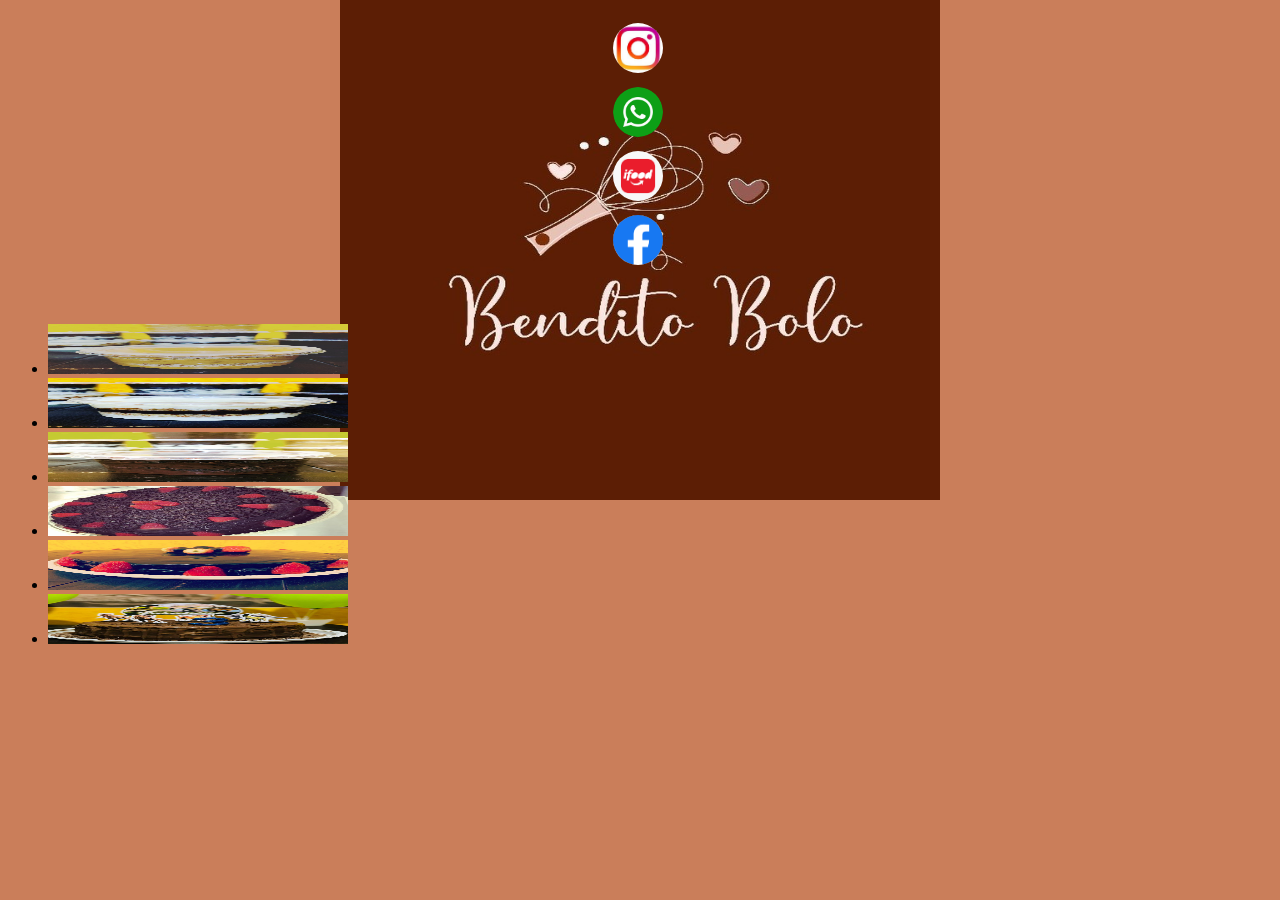
==== index.html @ cb16f510 "Update index.html" ====
<!DOCTYPE html>
<html lang="pt-br">  
  
    <head>
    <meta charset="utf-8"/>
        <meta name="author" content="Andre Moraes"/>
        <meta name="copyright" content="AndreSoftwares"/>
        <meta name="description" content="Bendito Bolo os melhores bolos de pote !"/>          
        <title> Bendito Bolo </title>         
            <link rel="stylesheet" type="text/css" href="TesteCSS.css" />      
    </head>
       
    <body> 

<nav>
   <ul id="social">
       
     <li> <a href= "https://www.instagram.com/benditobolo5/ " title="Instagran" target="_blank"> <img id="icon" src="icons/insta.jpg"></a></li>
     <li> <a href= "https://wa.me/5511985093012" title="Whatsapp" target="_blank"> <img id="icon" src="icons/whatsapp-.jpg"></a></li>
     <li> <a href= "https://www.ifood.com.br/delivery/sao-paulo-sp/bendito-bolo-parque-guaianazes/6eda744f-8885-474f-8781-26b6f1b94116?UTM_Medium=share" title="ifood" target="_blank"> <img id="icon" src="icons/ifood.png"></a></li>
     <li> <a href= "https://www.facebook.com/mariana.moraes.140" title="Facebook" target="_blank"> <img id="icon" src="icons/face.png"></a></li>
   </ul> 

</nav>       
    <h1>   </h1>
              
  <ul>  
    
      <li> <img src="Imagens/bolos1 (1).jpg" width="300" height="50" alt="foto bolo de chocolate">
      <li><img src="Imagens/bolos1 (2).jpg" width="300" height="50" alt="foto bolo de chocolate">
      <li><img src="Imagens/bolos1 (3).jpg" width="300" height="50" alt="foto bolo de chocolate">
      <li><img src="Imagens/bolos1 (4).jpg" width="300" height="50" alt="foto bolo de chocolate">
      <li><img src="Imagens/bolos1 (5).jpg" width="300" height="50" alt="foto bolo de chocolate">
      <li><img src="Imagens/bolos1 (6).jpg" width="300" height="50" alt="foto bolo de chocolate">
  
  </ul> 
     


 
      
    
    </body>  
    
</html>
---- TesteCSS.css ----
body { 
       background-image: url(bolo.jpg); background-position: center top;background-repeat: no-repeat; background-size: 600px 500px ;background-color: rgb(202, 126, 90)
      
    }

  #social  { 
            margin: 0px; padding: 0px; list-style: none; position: relative ; top: 10px ; left: 600px;
           }

 #social ul  {
            display: inline; 
          }


h1   {
      font-family: sans-serif; font-size: 90px; font-style: oblique; color: rgb(242, 246, 248) ;position: relative; left: 300px; top: -80px;
      }



#icon { border-radius: 50%; padding: 5px;}

#icon {
   width: 70px;
   height: 70px;
   width: 50px;
   height: 50px;
   transition: width 1s, height 1s; /* propriedade transition informando que será alterada a largura e altura  com tempos diferentes*/   
 }
/* elemento img com o estado hover - mouse sobre - que ativará a transição até 600px  de largura e 300px de altura*/ 
#icon:hover
   {  
   width: 150px;
   height: 150px;
   }
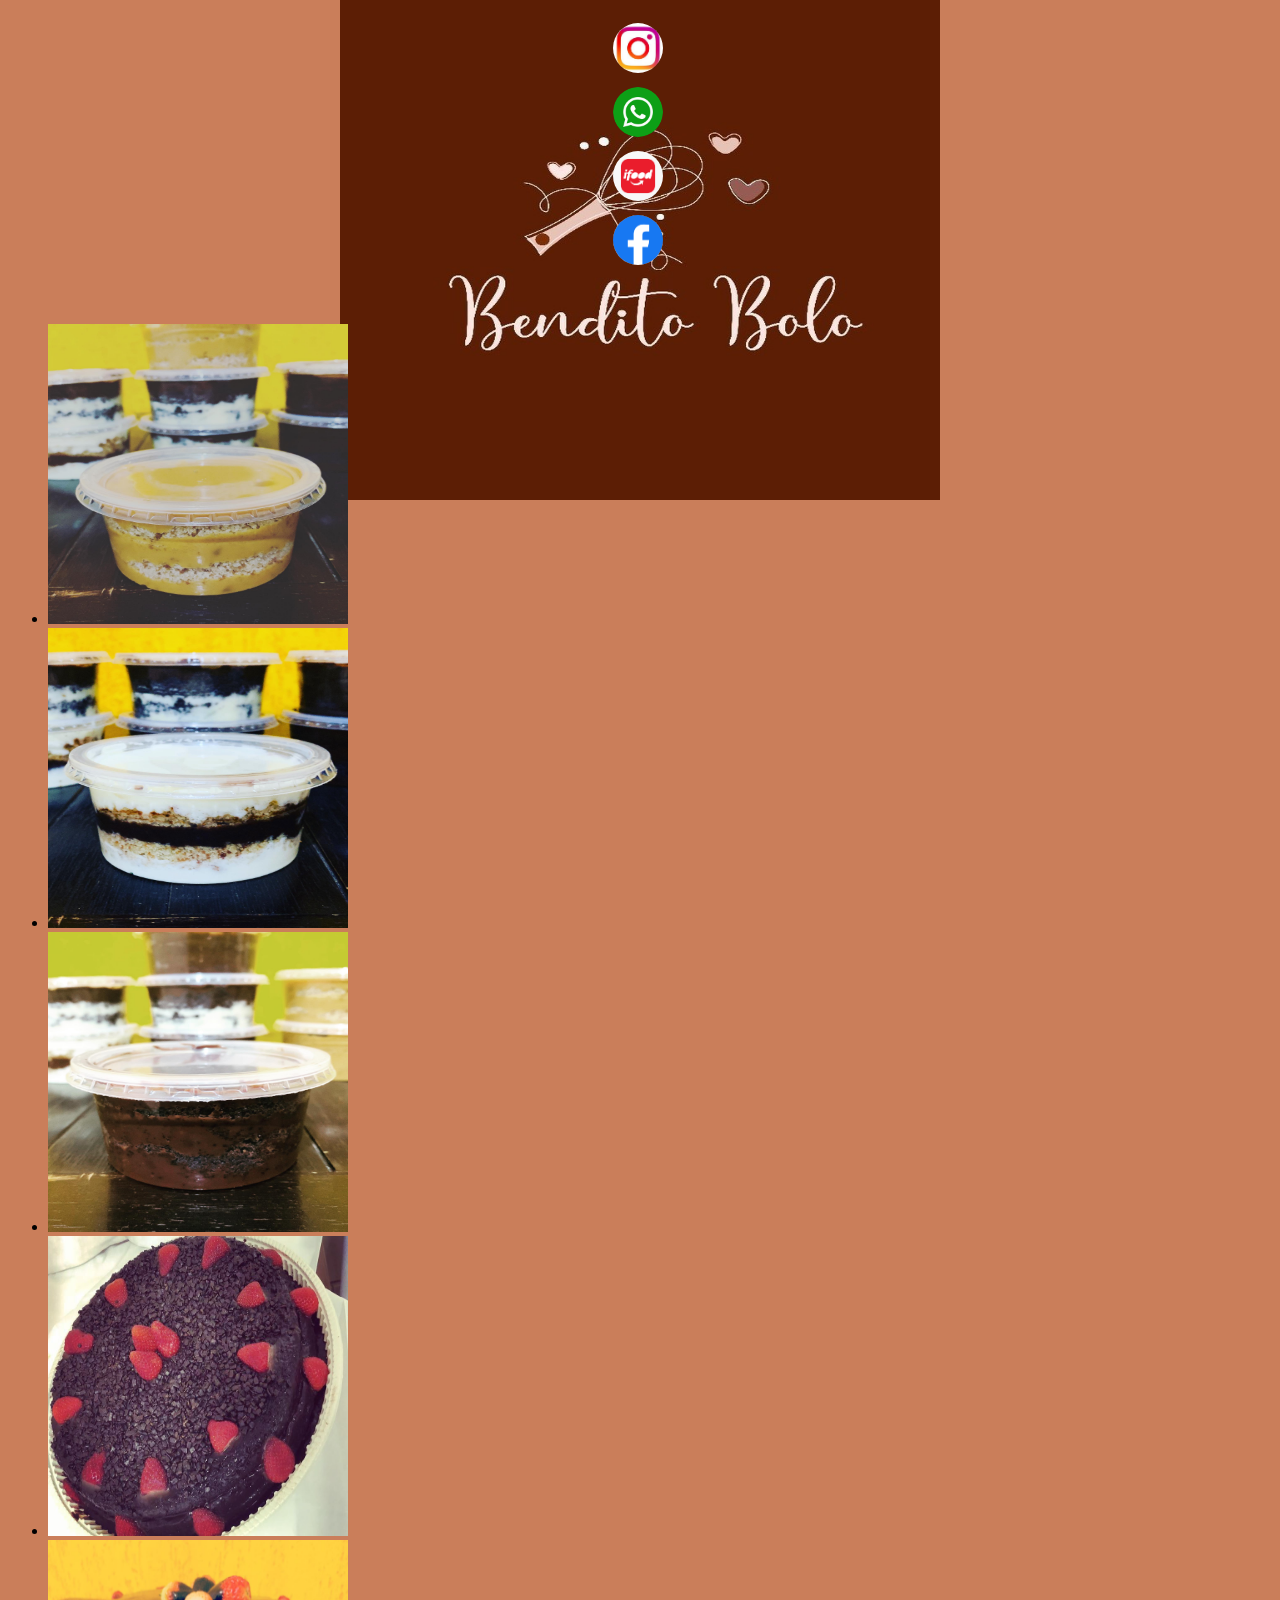
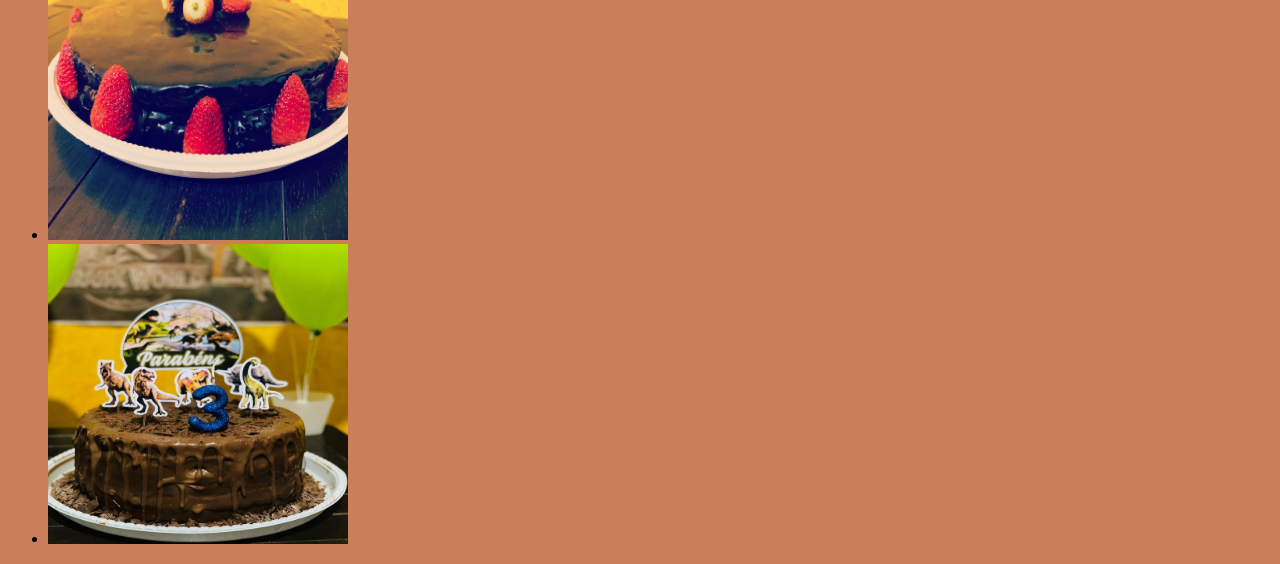
==== commit ccf82f1b: "Update index.html" ====
--- a/index.html
+++ b/index.html
@@ -26,12 +26,12 @@
               
   <ul>  
     
-      <li> <img src="Imagens/bolos1 (1).jpg" width="300" height="50" alt="foto bolo de chocolate">
-      <li><img src="Imagens/bolos1 (2).jpg" width="300" height="50" alt="foto bolo de chocolate">
-      <li><img src="Imagens/bolos1 (3).jpg" width="300" height="50" alt="foto bolo de chocolate">
-      <li><img src="Imagens/bolos1 (4).jpg" width="300" height="50" alt="foto bolo de chocolate">
-      <li><img src="Imagens/bolos1 (5).jpg" width="300" height="50" alt="foto bolo de chocolate">
-      <li><img src="Imagens/bolos1 (6).jpg" width="300" height="50" alt="foto bolo de chocolate">
+      <li> <img src="Imagens/bolos1 (1).jpg" width="300" height="300" alt="foto bolo de chocolate">
+      <li> <img src="Imagens/bolos1 (2).jpg" width="300" height="300" alt="foto bolo de chocolate">
+      <li> <img src="Imagens/bolos1 (3).jpg" width="300" height="300" alt="foto bolo de chocolate">
+      <li> <img src="Imagens/bolos1 (4).jpg" width="300" height="300" alt="foto bolo de chocolate">
+      <li> <img src="Imagens/bolos1 (5).jpg" width="300" height="300" alt="foto bolo de chocolate">
+      <li> <img src="Imagens/bolos1 (6).jpg" width="300" height="300" alt="foto bolo de chocolate">
   
   </ul> 
      
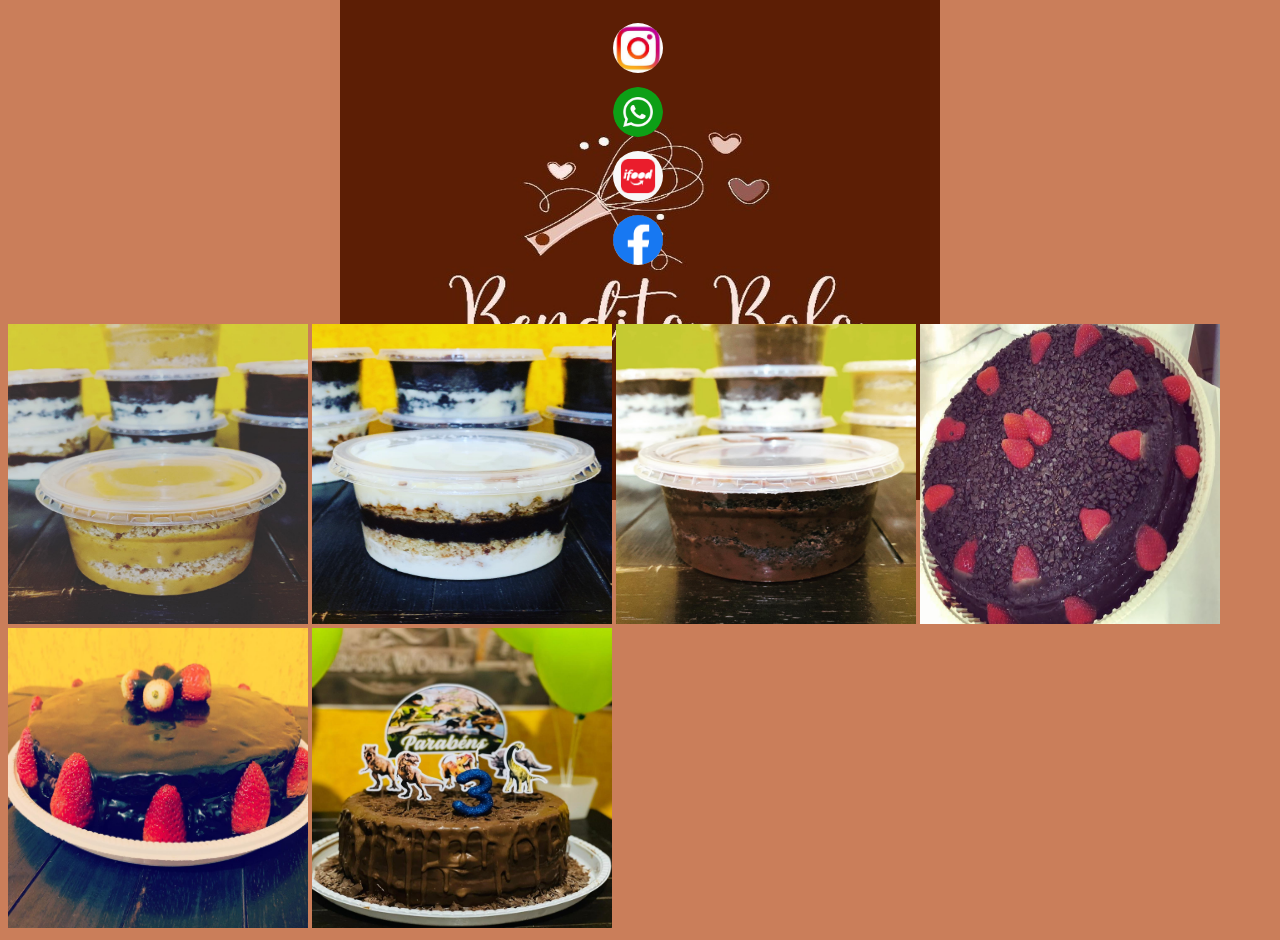
==== commit 584d4dc5: "Update index.html" ====
--- a/index.html
+++ b/index.html
@@ -24,16 +24,18 @@
 </nav>       
     <h1>   </h1>
               
-  <ul>  
+
+      
+ <div class="center">
     
-      <li> <img src="Imagens/bolos1 (1).jpg" width="300" height="300" alt="foto bolo de chocolate">
-      <li> <img src="Imagens/bolos1 (2).jpg" width="300" height="300" alt="foto bolo de chocolate">
-      <li> <img src="Imagens/bolos1 (3).jpg" width="300" height="300" alt="foto bolo de chocolate">
-      <li> <img src="Imagens/bolos1 (4).jpg" width="300" height="300" alt="foto bolo de chocolate">
-      <li> <img src="Imagens/bolos1 (5).jpg" width="300" height="300" alt="foto bolo de chocolate">
-      <li> <img src="Imagens/bolos1 (6).jpg" width="300" height="300" alt="foto bolo de chocolate">
+     <img src="Imagens/bolos1 (1).jpg" width="300" height="300" alt="foto bolo de chocolate">
+      <img src="Imagens/bolos1 (2).jpg" width="300" height="300" alt="foto bolo de chocolate">
+      <img src="Imagens/bolos1 (3).jpg" width="300" height="300" alt="foto bolo de chocolate">
+      <img src="Imagens/bolos1 (4).jpg" width="300" height="300" alt="foto bolo de chocolate">
+     <img src="Imagens/bolos1 (5).jpg" width="300" height="300" alt="foto bolo de chocolate">
+      <img src="Imagens/bolos1 (6).jpg" width="300" height="300" alt="foto bolo de chocolate">
   
-  </ul> 
+</div>
      
 
 
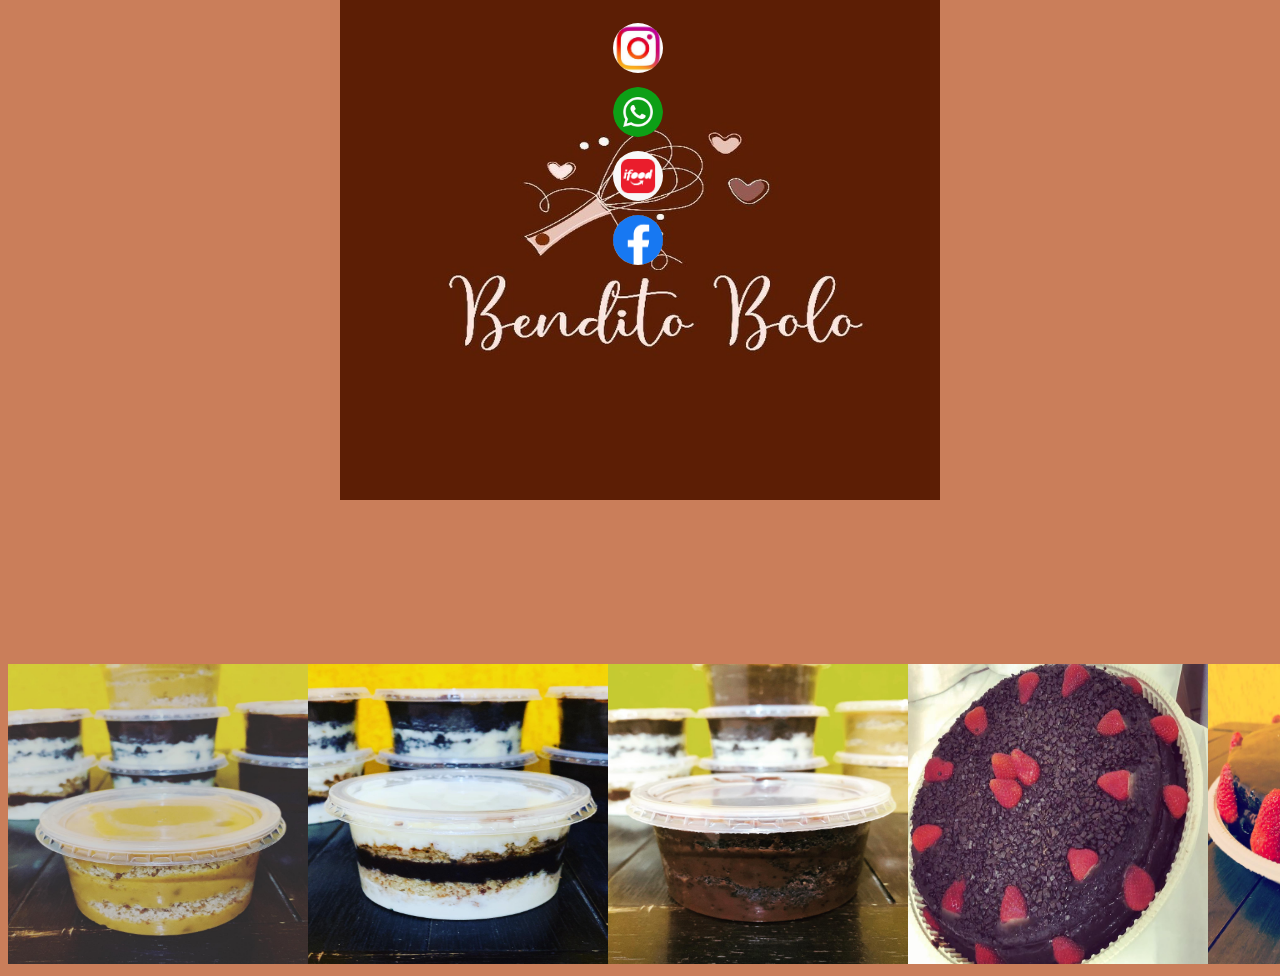
==== commit 5edfe441: "Update index.html" ====
--- a/index.html
+++ b/index.html
@@ -28,12 +28,12 @@
       
  <div class="center">
     
-     <img src="Imagens/bolos1 (1).jpg" width="300" height="300" alt="foto bolo de chocolate">
-      <img src="Imagens/bolos1 (2).jpg" width="300" height="300" alt="foto bolo de chocolate">
-      <img src="Imagens/bolos1 (3).jpg" width="300" height="300" alt="foto bolo de chocolate">
-      <img src="Imagens/bolos1 (4).jpg" width="300" height="300" alt="foto bolo de chocolate">
-     <img src="Imagens/bolos1 (5).jpg" width="300" height="300" alt="foto bolo de chocolate">
-      <img src="Imagens/bolos1 (6).jpg" width="300" height="300" alt="foto bolo de chocolate">
+<div class="column">     <img src="Imagens/bolos1 (1).jpg" width="300" height="300" alt="foto bolo de chocolate"> </div>
+<div class="column">      <img src="Imagens/bolos1 (2).jpg" width="300" height="300" alt="foto bolo de chocolate"> </div>
+<div class="column">      <img src="Imagens/bolos1 (3).jpg" width="300" height="300" alt="foto bolo de chocolate"> </div>
+<div class="column">      <img src="Imagens/bolos1 (4).jpg" width="300" height="300" alt="foto bolo de chocolate"> </div>
+<div class="column">     <img src="Imagens/bolos1 (5).jpg" width="300" height="300" alt="foto bolo de chocolate"> </div>
+<div class="column">      <img src="Imagens/bolos1 (6).jpg" width="300" height="300" alt="foto bolo de chocolate"> </div>
   
 </div>
      
--- a/TesteCSS.css
+++ b/TesteCSS.css
@@ -16,6 +16,13 @@
       font-family: sans-serif; font-size: 90px; font-style: oblique; color: rgb(242, 246, 248) ;position: relative; left: 300px; top: -80px;
       }
 
+.center
+    {
+        display: flex;
+        justify-content: space-between;
+        margin-top: 400px;
+       
+    }
 
 
 #icon { border-radius: 50%; padding: 5px;}
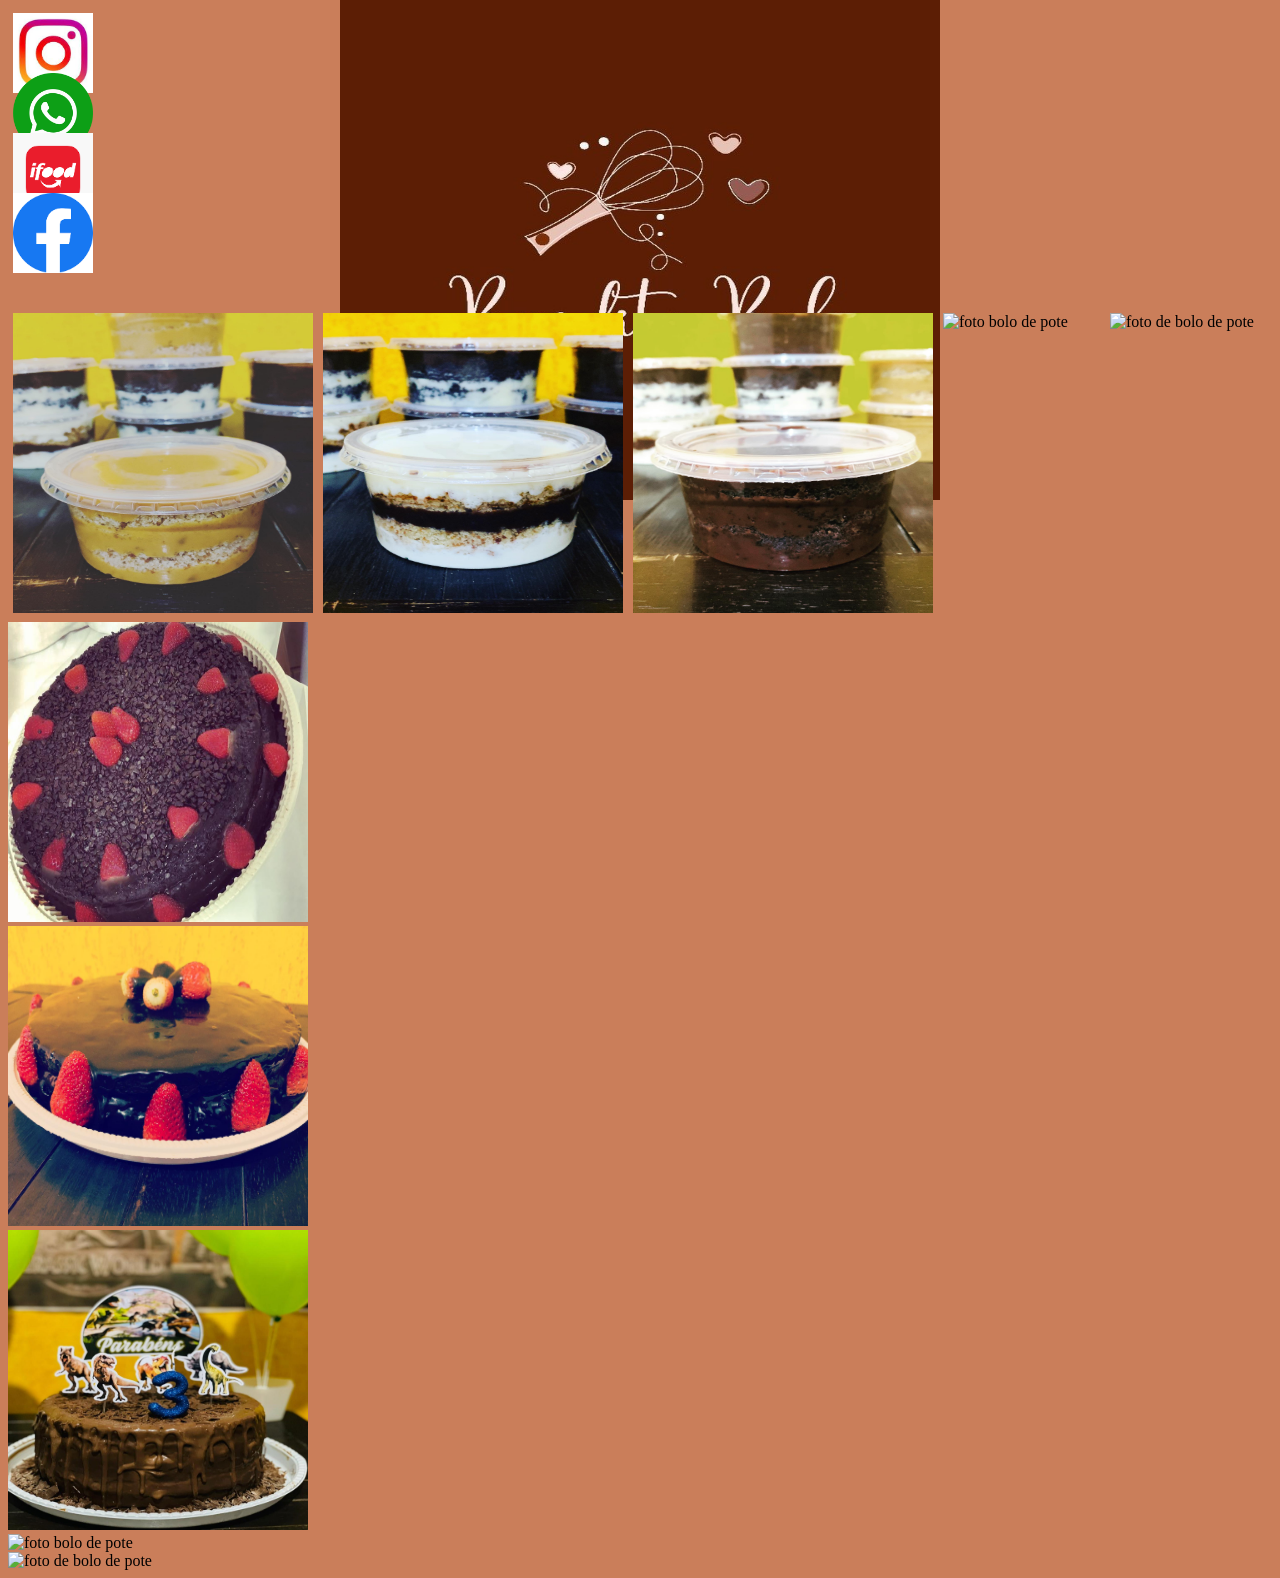
==== commit ce55e2a8: "Update index.html" ====
--- a/index.html
+++ b/index.html
@@ -13,28 +13,38 @@
     <body> 
 
 <nav>
-   <ul id="social">
+    <div class="social">
        
-     <li> <a href= "https://www.instagram.com/benditobolo5/ " title="Instagran" target="_blank"> <img id="icon" src="icons/insta.jpg"></a></li>
-     <li> <a href= "https://wa.me/5511985093012" title="Whatsapp" target="_blank"> <img id="icon" src="icons/whatsapp-.jpg"></a></li>
-     <li> <a href= "https://www.ifood.com.br/delivery/sao-paulo-sp/bendito-bolo-parque-guaianazes/6eda744f-8885-474f-8781-26b6f1b94116?UTM_Medium=share" title="ifood" target="_blank"> <img id="icon" src="icons/ifood.png"></a></li>
-     <li> <a href= "https://www.facebook.com/mariana.moraes.140" title="Facebook" target="_blank"> <img id="icon" src="icons/face.png"></a></li>
-   </ul> 
+<a href= "https://www.instagram.com/benditobolo5/ " title="Instagran" target="_blank"> <div id="icon"><img src="icons/insta.jpg" width="80" height="80" > </div></a>
+  <a href= "https://wa.me/5511985093012" title="Whatsapp" target="_blank"><div id="icon"><img src="icons/whatsapp-.jpg" width="80" height="80"></div></a>
+   <a href= "https://www.ifood.com.br/delivery/sao-paulo-sp/bendito-bolo-parque-guaianazes/6eda744f-8885-474f-8781-26b6f1b94116?UTM_Medium=share" title="ifood" target="_blank"><div id="icon"> <img src="icons/ifood.png" width="80" height="80"></div></a>
+ <a href= "https://www.facebook.com/mariana.moraes.140" title="Facebook" target="_blank"><div id="icon"><img src="icons/face.png" width="80" height="80" ></div></a>
+   
+    </div>
+</nav> 
 
-</nav>       
+
     <h1>   </h1>
               
 
       
- <div class="center">
+<div class="center">
     
-<div class="column">     <img src="Imagens/bolos1 (1).jpg" width="300" height="300" alt="foto bolo de chocolate"> </div>
-<div class="column">      <img src="Imagens/bolos1 (2).jpg" width="300" height="300" alt="foto bolo de chocolate"> </div>
-<div class="column">      <img src="Imagens/bolos1 (3).jpg" width="300" height="300" alt="foto bolo de chocolate"> </div>
-<div class="column">      <img src="Imagens/bolos1 (4).jpg" width="300" height="300" alt="foto bolo de chocolate"> </div>
-<div class="column">     <img src="Imagens/bolos1 (5).jpg" width="300" height="300" alt="foto bolo de chocolate"> </div>
-<div class="column">      <img src="Imagens/bolos1 (6).jpg" width="300" height="300" alt="foto bolo de chocolate"> </div>
-  
+<div class="column"><img src="Imagens/bolos1 (1).jpg" width="300" height="300" alt="foto bolo de chocolate"> </div>
+<div class="column"><img src="Imagens/bolos1 (2).jpg" width="300" height="300" alt="foto bolo de chocolate"> </div>
+<div class="column"><img src="Imagens/bolos1 (3).jpg" width="300" height="300" alt="foto bolo de chocolate"> </div>
+<div class="column"><img src="Imagens/download (3).jpg" width="300" height="300" alt="foto bolo de pote"> </div>
+<div class="column"><img src="Imagens/download.jpg" width="300" height="300" alt="foto de bolo de pote"></div>
+
+
+</div>
+
+<div class="center1">
+<div class="column1"><img src="Imagens/bolos1 (4).jpg" width="300" height="300" alt="foto bolo de chocolate"> </div>
+<div class="column1"><img src="Imagens/bolos1 (5).jpg" width="300" height="300" alt="foto bolo de chocolate"> </div>
+<div class="column1"><img src="Imagens/bolos1 (6).jpg" width="300" height="300" alt="foto bolo de chocolate"> </div>
+ <div class="column1"><img src="Imagens/download (1).jpg" width="300" height="300"  alt="foto bolo de pote"> </div> 
+ <div class="column1"><img src="Imagens/download (2).jpg" width="300" height="300" alt="foto de bolo de pote"> </div>
 </div>
      
 
@@ -46,3 +56,4 @@
     
 </html>
     
+
--- a/TesteCSS.css
+++ b/TesteCSS.css
@@ -19,10 +19,13 @@
 .center
     {
         display: flex;
-        justify-content: space-between;
-        margin-top: 400px;
-       
-    }
+             
+           }
+.column {
+  flex: 33.33%;
+  padding: 5px;
+  justify-content: space-arround;
+}
 
 
 #icon { border-radius: 50%; padding: 5px;}
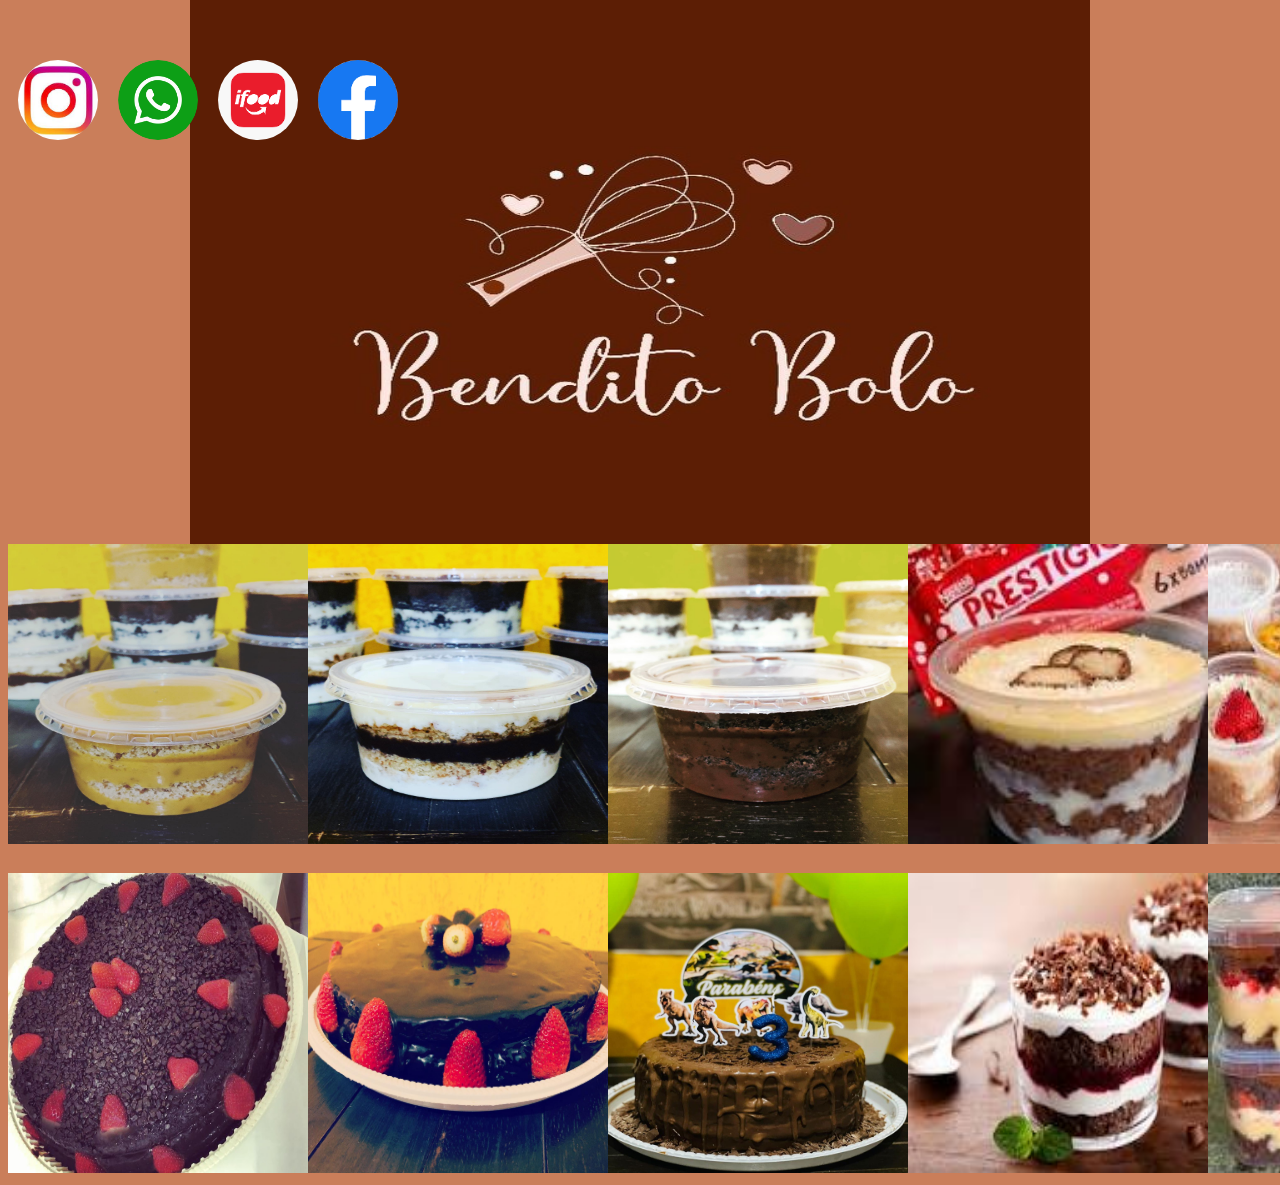
==== commit 64408853: "Update index.html" ====
--- a/index.html
+++ b/index.html
@@ -3,6 +3,7 @@
   
     <head>
     <meta charset="utf-8"/>
+        <meta name="viewport" content="width=device-width,initial-scale=1"/>
         <meta name="author" content="Andre Moraes"/>
         <meta name="copyright" content="AndreSoftwares"/>
         <meta name="description" content="Bendito Bolo os melhores bolos de pote !"/>          
--- a/TesteCSS.css
+++ b/TesteCSS.css
@@ -1,45 +1,53 @@
 body { 
-       background-image: url(bolo.jpg); background-position: center top;background-repeat: no-repeat; background-size: 600px 500px ;background-color: rgb(202, 126, 90)
-      
-    }
+    background-image: url(bolo.jpg); background-position: center top;background-repeat: no-repeat; background-size: 900px 600px ;background-color: rgb(202, 126, 90); 
+ 
+     
+ }
 
-  #social  { 
-            margin: 0px; padding: 0px; list-style: none; position: relative ; top: 10px ; left: 600px;
-           }
+.social  { 
+   display: flex;
+   margin-top: 50px;  
+       
+}
 
- #social ul  {
-            display: inline; 
-          }
+        
+     
 
 
 h1   {
-      font-family: sans-serif; font-size: 90px; font-style: oblique; color: rgb(242, 246, 248) ;position: relative; left: 300px; top: -80px;
-      }
+   font-family: sans-serif; font-size: 90px; font-style: oblique; color: rgb(242, 246, 248) ;position: relative; left: 300px; top: -80px;
+   }
 
 .center
-    {
-        display: flex;
-             
-           }
-.column {
-  flex: 33.33%;
-  padding: 5px;
-  justify-content: space-arround;
+ {
+    display: flex;
+    margin-top: 390px;      
+    justify-content: space-between;
+   
+        }
+
+.center1
+{
+    display: flex; 
+    margin-top: 25px;   
+    justify-content: space-between;
+                     
+               }        
+
+
+#icon img {  border-radius: 50px; padding: 10px;}
+
+.icon img {
+width: 70px;
+height: 70px;
+width: 50px;
+height: 50px;
+transition: width 1s, height 1s; /* propriedade transition informando que será alterada a largura e altura  com tempos diferentes*/   
 }
 
-
-#icon { border-radius: 50%; padding: 5px;}
-
-#icon {
-   width: 70px;
-   height: 70px;
-   width: 50px;
-   height: 50px;
-   transition: width 1s, height 1s; /* propriedade transition informando que será alterada a largura e altura  com tempos diferentes*/   
- }
 /* elemento img com o estado hover - mouse sobre - que ativará a transição até 600px  de largura e 300px de altura*/ 
-#icon:hover
-   {  
-   width: 150px;
-   height: 150px;
-   }
+#icon img:hover
+{  
+width: 100px;
+height: 100px;
+}
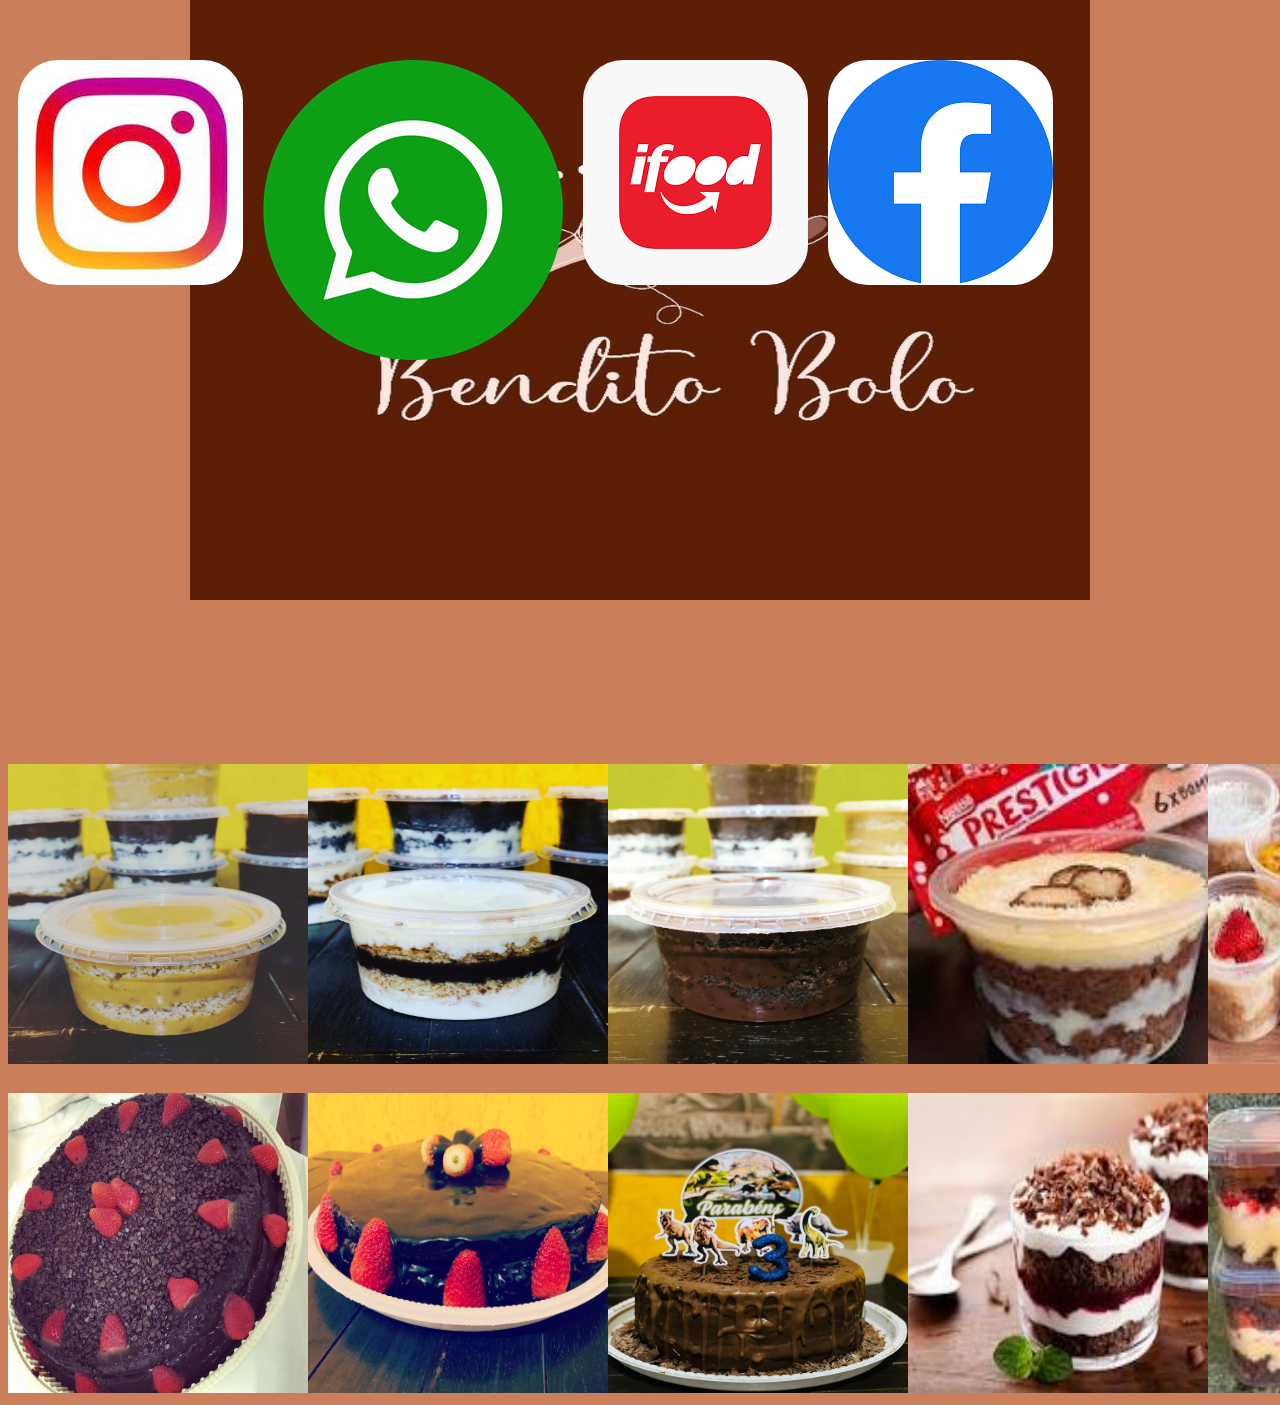
==== commit 6dc2f2b1: "Update index.html" ====
--- a/index.html
+++ b/index.html
@@ -16,10 +16,10 @@
 <nav>
     <div class="social">
        
-<a href= "https://www.instagram.com/benditobolo5/ " title="Instagran" target="_blank"> <div id="icon"><img src="icons/insta.jpg" width="80" height="80" > </div></a>
-  <a href= "https://wa.me/5511985093012" title="Whatsapp" target="_blank"><div id="icon"><img src="icons/whatsapp-.jpg" width="80" height="80"></div></a>
-   <a href= "https://www.ifood.com.br/delivery/sao-paulo-sp/bendito-bolo-parque-guaianazes/6eda744f-8885-474f-8781-26b6f1b94116?UTM_Medium=share" title="ifood" target="_blank"><div id="icon"> <img src="icons/ifood.png" width="80" height="80"></div></a>
- <a href= "https://www.facebook.com/mariana.moraes.140" title="Facebook" target="_blank"><div id="icon"><img src="icons/face.png" width="80" height="80" ></div></a>
+<a href= "https://www.instagram.com/benditobolo5/ " title="Instagran" target="_blank"> <div id="icon"><img src="icons/insta.jpg"> </div></a>
+  <a href= "https://wa.me/5511985093012" title="Whatsapp" target="_blank"><div id="icon"><img src="icons/whatsapp-.jpg"></div></a>
+   <a href= "https://www.ifood.com.br/delivery/sao-paulo-sp/bendito-bolo-parque-guaianazes/6eda744f-8885-474f-8781-26b6f1b94116?UTM_Medium=share" title="ifood" target="_blank"><div id="icon"> <img src="icons/ifood.png"></div></a>
+ <a href= "https://www.facebook.com/mariana.moraes.140" title="Facebook" target="_blank"><div id="icon"><img src="icons/face.png"></div></a>
    
     </div>
 </nav> 
--- a/TesteCSS.css
+++ b/TesteCSS.css
@@ -42,7 +42,7 @@
 height: 70px;
 width: 50px;
 height: 50px;
-transition: width 1s, height 1s; /* propriedade transition informando que será alterada a largura e altura  com tempos diferentes*/   
+transition: width 2s, height 2s; /* propriedade transition informando que será alterada a largura e altura  com tempos diferentes*/   
 }
 
 /* elemento img com o estado hover - mouse sobre - que ativará a transição até 600px  de largura e 300px de altura*/ 
